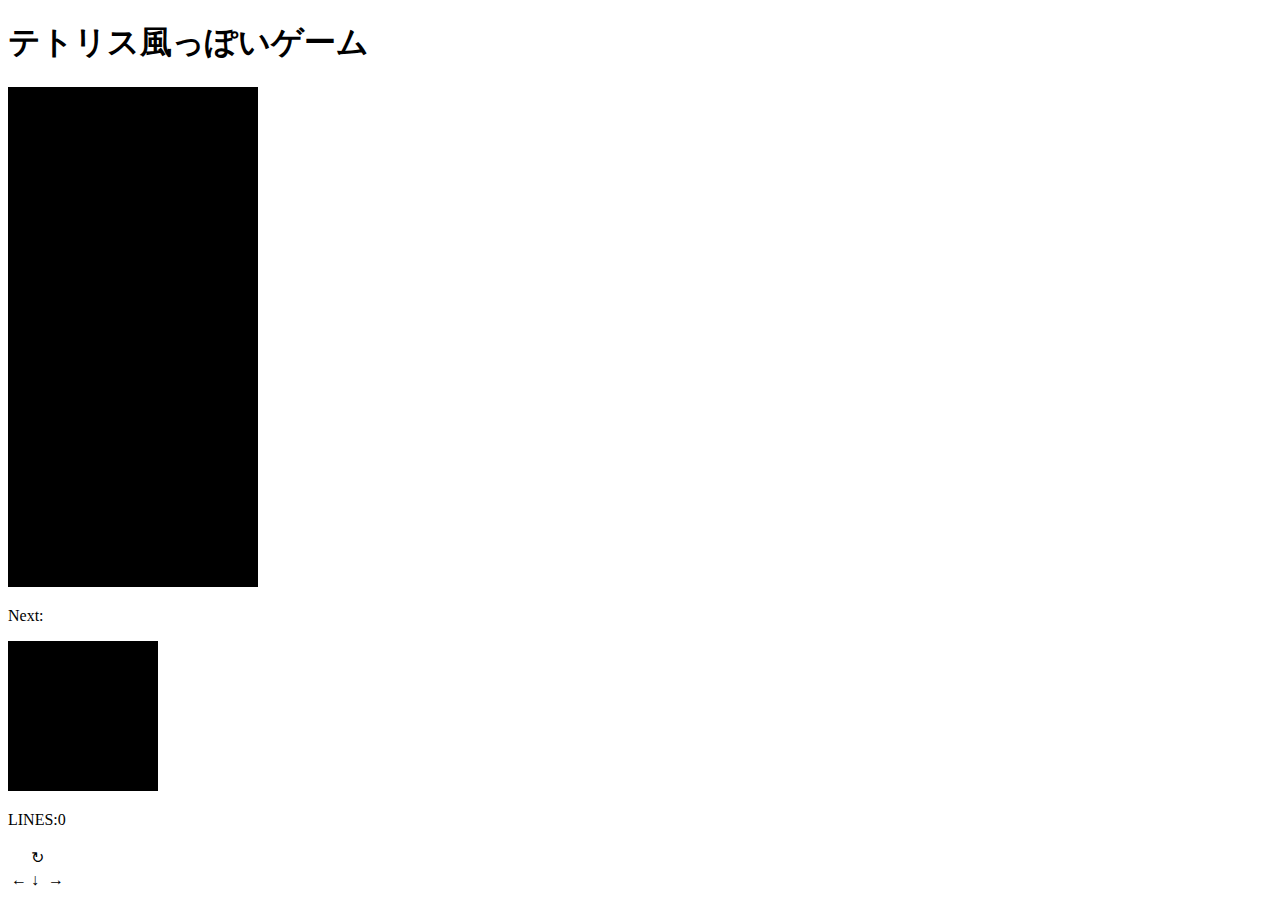
==== tetris.html @ 0e756588 "Add files via upload" ====
<!DOCTYPE html>
<html>
  <head>
    <meta charset="UTF-8">
    <title>テトリスっぽいゲーム</title>
    <meta name="viewport" content="width=device-width,initial-scale=1">
    <link rel="stylesheet" type="text/css" href="css/tetris.css">
    <script type="text/javascript" src="js/tetris.js"></script>
  </head>
  <body>
    <h1>テトリス風っぽいゲーム</h1>
    <div class="wrapper-container">
        <span class="tetris-container">
            <canvas id="stage" width="250px" height="500px" style="background-color:black;">
            </canvas>
            <span class="tetris-panel-container">
              <p>Next:</p>
                <canvas id="next" width="150px" height="150px" style="background-color:black;">
                </canvas>
              <p>LINES:<span id="lines">0</span></p>
              <p><span id="message"></span></p>
              <div class="tetris-panel-container-padding"></div>
              <table class="tetris-button-panel">
                <tr>
                  <td></td>
                  <td id="tetris-rotate-button" class="tetris-button">↻</td>
                  <td></td>
                </tr>
                <tr>
                  <td id="tetris-move-left-button"class="tetris-button">←</td>
                  <td id="tetris-fall-button"class="tetris-button">↓</td>
                  <td id="tetris-move-right-button"class="tetris-button">→</td>
                </tr>
              </table>
            </span>
        </span>
    </div>
    <script>
      var tetris = new Tetris();
      tetris.startGame();
    </script>
</html>
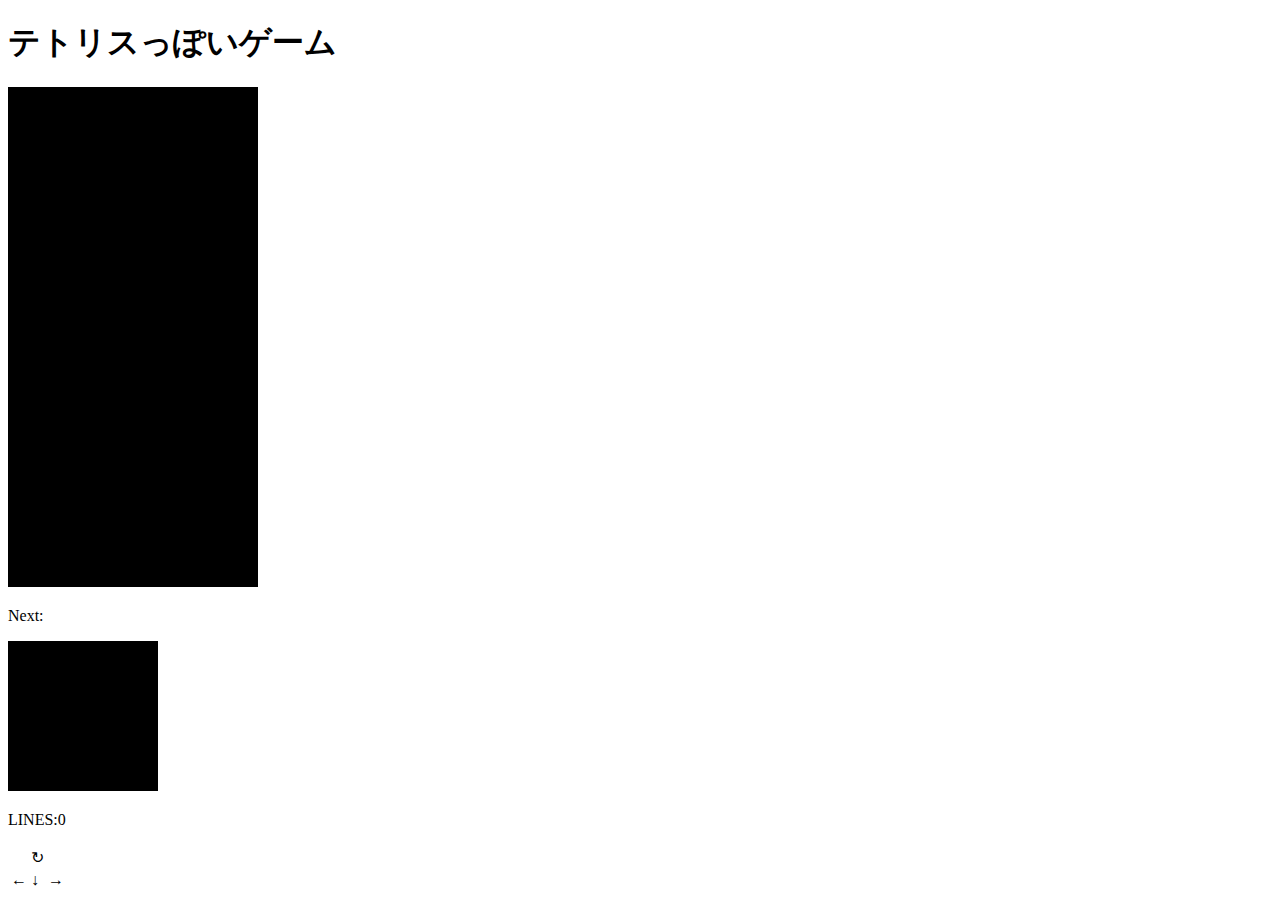
==== commit 82cf842a: "Update tetris.html" ====
--- a/tetris.html
+++ b/tetris.html
@@ -8,7 +8,7 @@
     <script type="text/javascript" src="js/tetris.js"></script>
   </head>
   <body>
-    <h1>テトリス風っぽいゲーム</h1>
+    <h1>テトリスっぽいゲーム</h1>
     <div class="wrapper-container">
         <span class="tetris-container">
             <canvas id="stage" width="250px" height="500px" style="background-color:black;">
